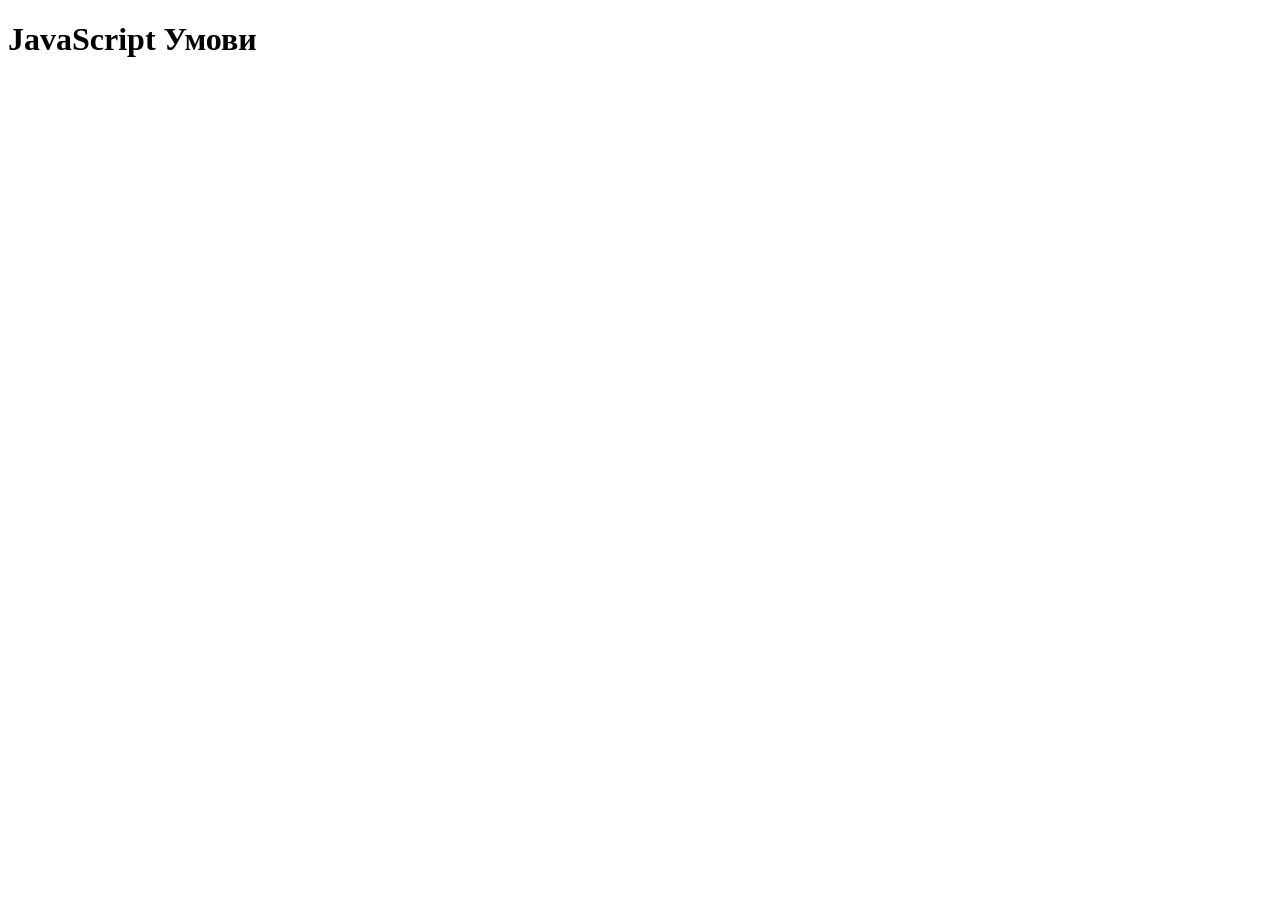
==== JavaScript (part 2)/index.html @ 8d4cb5d1 "javascript (part 2) by kai" ====
<!DOCTYPE html>
<html lang="uk">
<head>
    <meta charset="UTF-8">
    <title>JavaScript Умови</title>
</head>
<body>

    <h1>JavaScript Умови</h1>

    <script src="./script.js"></script>
</body>
</html>
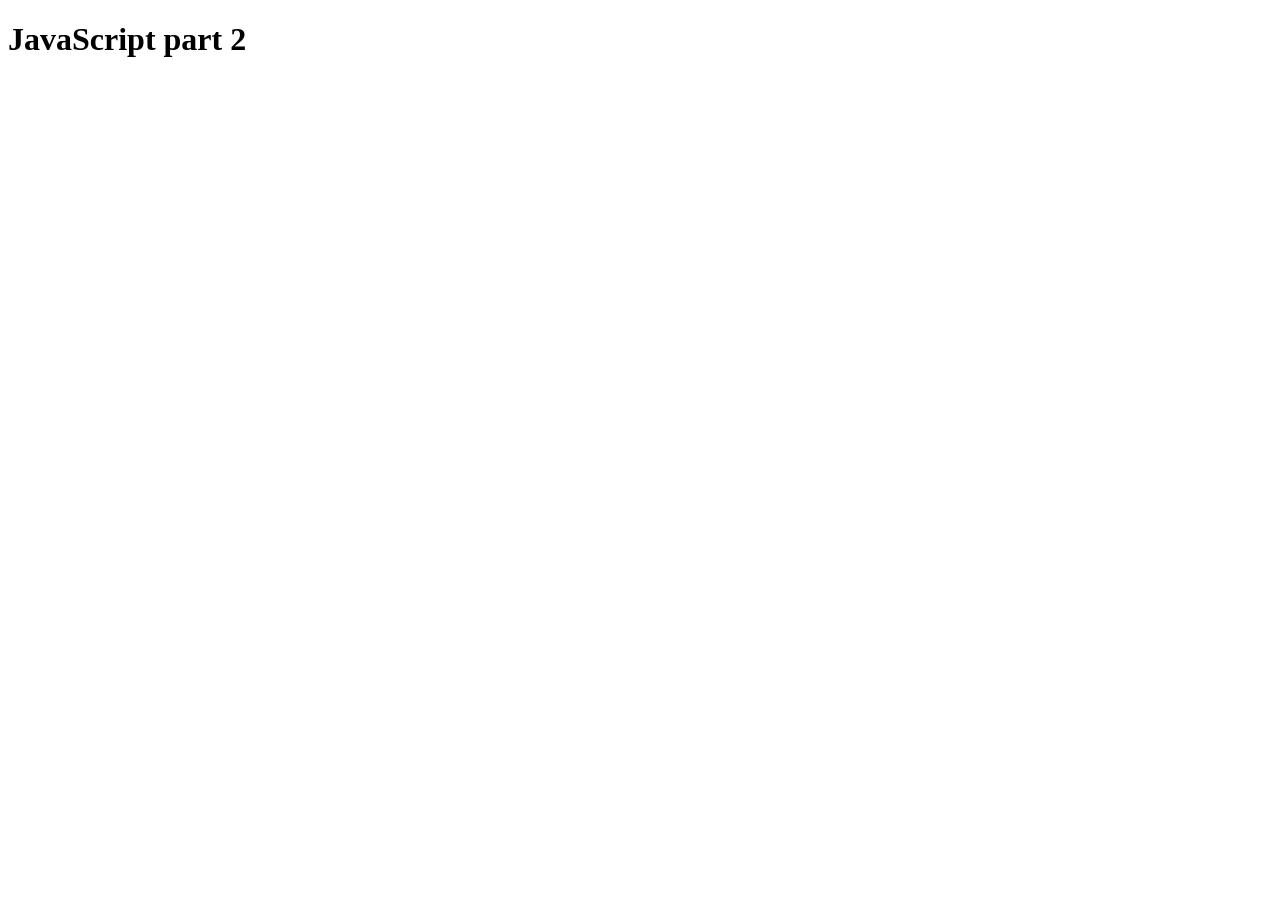
==== commit 05fa9ec3: "javascript (part 2) by kai" ====
--- a/JavaScript (part 2)/index.html
+++ b/JavaScript (part 2)/index.html
@@ -2,12 +2,12 @@
 <html lang="uk">
 <head>
     <meta charset="UTF-8">
-    <title>JavaScript Умови</title>
+    <title>JavaScript part 2</title>
 </head>
 <body>
 
-    <h1>JavaScript Умови</h1>
+    <h1>JavaScript part 2</h1>
 
-    <script src="./script.js"></script>
+    <script src="javascript.js"></script>
 </body>
 </html>
